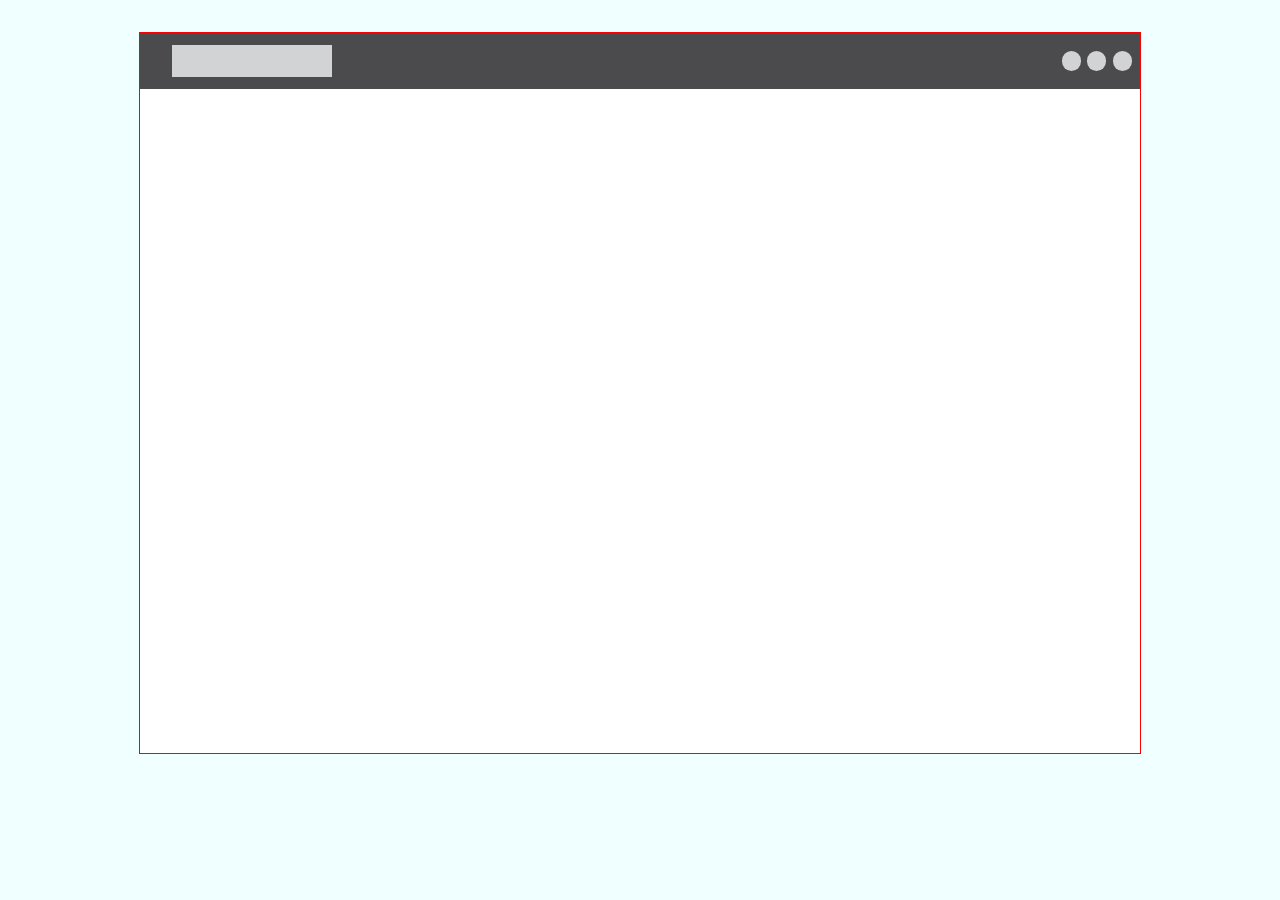
==== index.html @ 3c568154 "first commit" ====
<!DOCTYPE html>
<html lang="en">
<head>
    <meta charset="UTF-8">
    <meta http-equiv="X-UA-Compatible" content="IE=edge">
    <meta name="viewport" content="width=device-width, initial-scale=1.0">
    <title>Semantic Html</title>
    <link rel="stylesheet" type="text/css" href="css/styles.css" />
</head>
<body>
    <div class="container">

        <!--Header Start-->
        <header class="header">
            <div id="logo">
                <div class="logo-img"></div>
            </div>
            <div class="social-icons">
                <ul>
                    <li><div></div></li>
                    <li><div></div></li>
                    <li><div></div></li>
                </ul>
            </div>
        </header>
        <!--Header End-->

         <!--Navbar Start-->
         <nav class="navbar">
            <div class="menu">
                <ul>
                    <li><div></div></li>
                    <li><div></div></li>
                    <li><div></div></li>
                    <li><div></div></li>
                    <li><div></div></li>
                </ul>
            </div>
        </nav>
        <!--Navbar End-->

        <!-- Articles Start-->
        <section class="articles">
            <article class="article"></article>
            <article class="article"></article>
            <article class="article"></article>
        </section>
         <!-- Articles End-->

         <!--Left Sidebar Start-->
         <aside class="left-bar">

         </aside>
         <!--Left Sidebar End-->

         <!--Main Section Start -->
         <section class="main-section">

         </section>
         <!--Main Section End -->

         <!--Right Sidebar Start-->
         <aside class="right-bar">

         </aside>
         <!--Right Sidebar End-->

         <!--Footer Start-->
         <footer class="footer">

         </footer>
         <!--Footer End-->

       

    </div>
</body>
</html>
---- css/styles.css ----
*{
    margin: 0;
    padding: 0;
}

body{
    background-color: azure;
}

.container{
    border: 1px solid red;
    width: 1000px;
    height: 80vh;
    margin: 2rem auto;
    background-color: white;
    display: flex;
    flex-direction: column;
}

ul{
    list-style-type: none;
}

.header{
    display: flex;
    align-items: center;  
    height: 3.5rem;
    background-color: #4B4B4D;
}

#logo{
    flex-grow: 6;
    display: flex;
    align-content: space-around;
}

.logo-img{
    height: 2rem;
    width: 10rem;
    margin-left: 2rem;
    background-color:#D2D3D5;
}

.social-icons{
    flex-grow: 2;
}

.social-icons ul{
    display: flex;
    justify-content: flex-end;
}

.social-icons ul li div{
    width: 1.2rem;
    height: 1.2rem;
    border-radius: 50%;
    background-color: #D2D3D5;
    margin: .2rem;
}

.social-icons ul li:last-child{
    margin-right: .3rem;
}
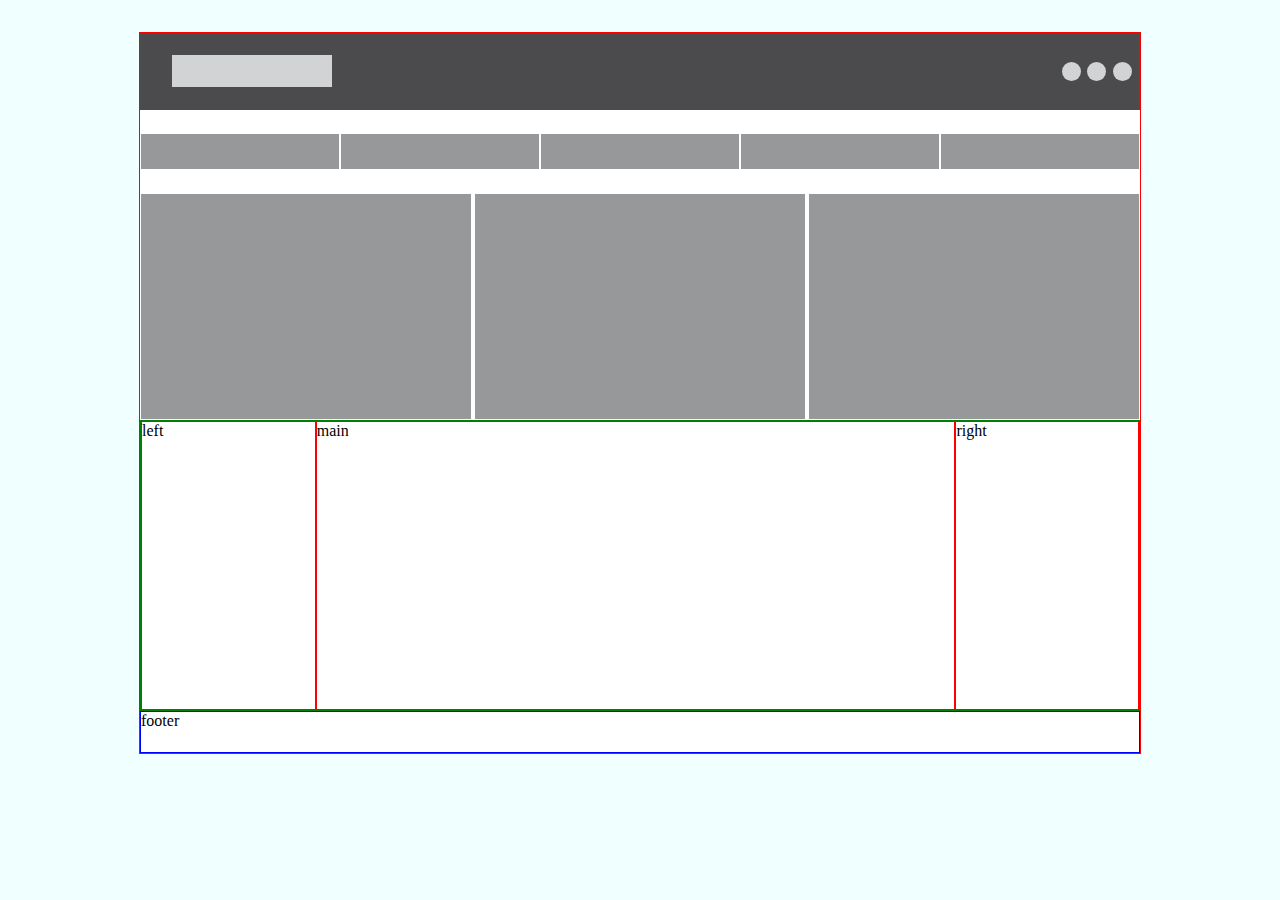
==== commit 7e3e157c: "added articles" ====
--- a/index.html
+++ b/index.html
@@ -28,13 +28,11 @@
          <!--Navbar Start-->
          <nav class="navbar">
             <div class="menu">
-                <ul>
-                    <li><div></div></li>
-                    <li><div></div></li>
-                    <li><div></div></li>
-                    <li><div></div></li>
-                    <li><div></div></li>
-                </ul>
+               <div></div>
+               <div></div>
+               <div></div>
+               <div></div>
+               <div></div>
             </div>
         </nav>
         <!--Navbar End-->
@@ -47,27 +45,32 @@
         </section>
          <!-- Articles End-->
 
+         
+         <section class="main-section-container">
+
          <!--Left Sidebar Start-->
          <aside class="left-bar">
-
+          left
          </aside>
          <!--Left Sidebar End-->
 
          <!--Main Section Start -->
-         <section class="main-section">
-
-         </section>
+         <div class="main-section">
+           main
+         </div>
          <!--Main Section End -->
 
          <!--Right Sidebar Start-->
          <aside class="right-bar">
-
+          right
          </aside>
          <!--Right Sidebar End-->
 
+        </section>
+
          <!--Footer Start-->
          <footer class="footer">
-
+          footer
          </footer>
          <!--Footer End-->
 
--- a/css/styles.css
+++ b/css/styles.css
@@ -15,6 +15,7 @@
     background-color: white;
     display: flex;
     flex-direction: column;
+    align-content: space-between;
 }
 
 ul{
@@ -24,7 +25,7 @@
 .header{
     display: flex;
     align-items: center;  
-    height: 3.5rem;
+    flex-grow: 2;
     background-color: #4B4B4D;
 }
 
@@ -60,4 +61,81 @@
 
 .social-icons ul li:last-child{
     margin-right: .3rem;
+}
+
+/* Navbar
+***************************************/
+.navbar{
+    flex-grow: 1.5;
+    display: flex;
+    justify-content: center;
+    align-items: stretch;
+    margin-top: 1.5rem;
+}
+
+.navbar .menu{
+    flex-grow: 1;
+    display: flex;
+    align-items: center;
+}
+
+.navbar .menu div{
+    flex-grow: 2;
+    height: 100%;
+    margin: 0 auto;
+    background-color: #97989A;
+    border: 1px solid white;
+}
+
+/* Articles
+***************************************/
+.articles{
+    flex-grow: 10;
+    display: flex;
+    justify-content: center;
+    align-items: stretch;
+    margin-top: 1.5rem;
+}
+
+.article{
+    flex-grow: 1;
+    background-color: #97989A;
+    border: 1px solid white;
+}
+
+.article:nth-child(2){
+    border-left: .2rem solid white;
+    border-right: .2rem solid white;
+}
+
+/* Main Section
+***************************************/
+.main-section-container{
+    flex-grow: 12;
+    border: 1px solid green;
+    display: flex;
+    justify-content: center;
+    align-items: stretch;
+}
+
+.left-bar{
+    border: 1px solid red;
+    flex-grow: 1;
+}
+
+.main-section{
+    border: 1px solid red;
+    flex-grow: 4;
+}
+
+.right-bar{
+    border: 1px solid red;
+    flex-grow: 1;
+}
+
+/* Footer
+***************************************/
+.footer{
+    flex-grow: 1;
+    border: 1px solid blue;
 }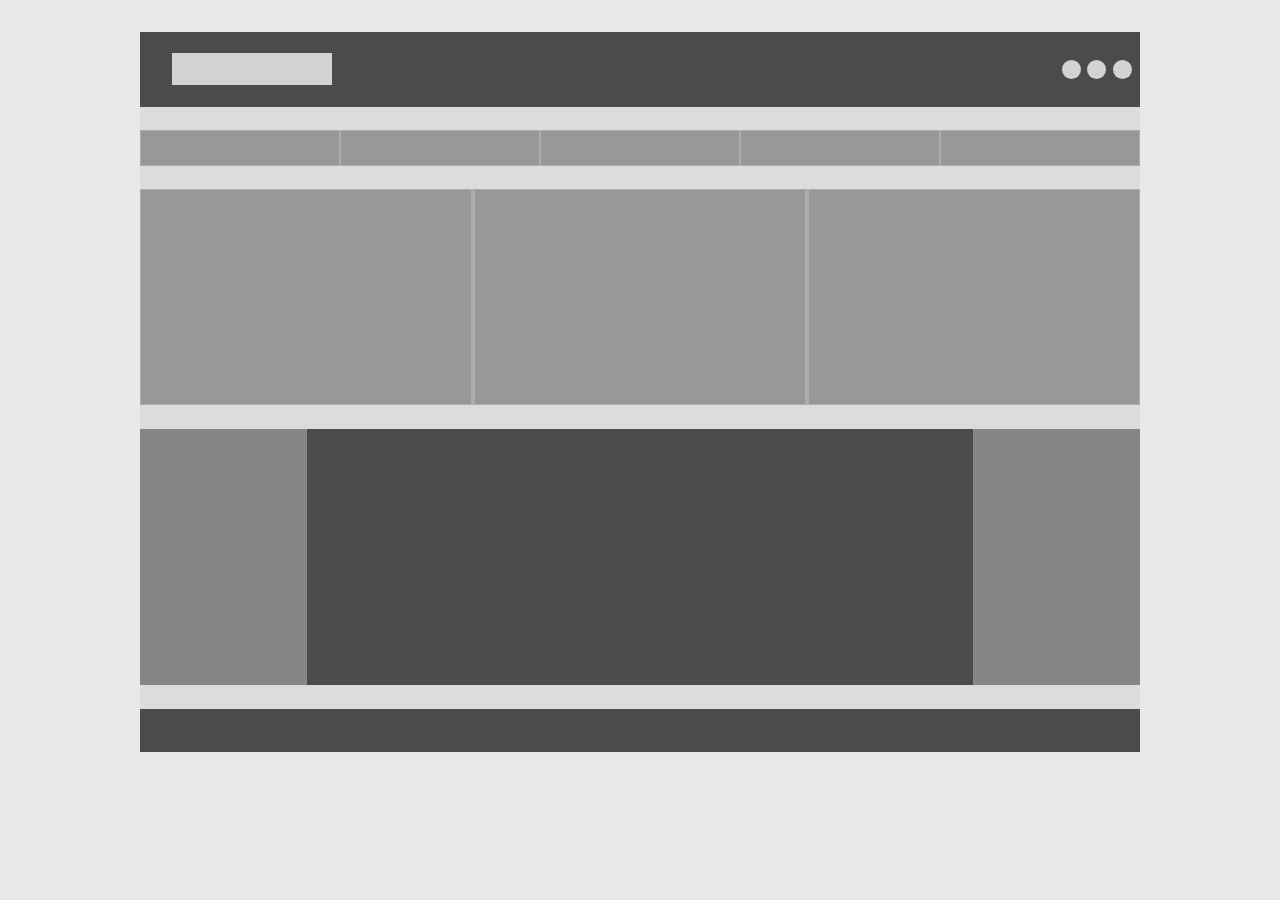
==== commit a533809b: "finish the first task" ====
--- a/index.html
+++ b/index.html
@@ -50,19 +50,16 @@
 
          <!--Left Sidebar Start-->
          <aside class="left-bar">
-          left
          </aside>
          <!--Left Sidebar End-->
 
          <!--Main Section Start -->
          <div class="main-section">
-           main
          </div>
          <!--Main Section End -->
 
          <!--Right Sidebar Start-->
          <aside class="right-bar">
-          right
          </aside>
          <!--Right Sidebar End-->
 
@@ -70,7 +67,6 @@
 
          <!--Footer Start-->
          <footer class="footer">
-          footer
          </footer>
          <!--Footer End-->
 
--- a/css/styles.css
+++ b/css/styles.css
@@ -1,18 +1,21 @@
+:root {
+    --white: rgba(204, 204, 204, 0.423);
+}
+
 *{
     margin: 0;
     padding: 0;
 }
 
 body{
-    background-color: azure;
+    background-color: var(--white);
 }
 
 .container{
-    border: 1px solid red;
     width: 1000px;
     height: 80vh;
     margin: 2rem auto;
-    background-color: white;
+    background-color: var(--white);
     display: flex;
     flex-direction: column;
     align-content: space-between;
@@ -84,7 +87,7 @@
     height: 100%;
     margin: 0 auto;
     background-color: #97989A;
-    border: 1px solid white;
+    border: 1px solid var(--white);
 }
 
 /* Articles
@@ -100,42 +103,43 @@
 .article{
     flex-grow: 1;
     background-color: #97989A;
-    border: 1px solid white;
+    border: 1px solid var(--white);
 }
 
 .article:nth-child(2){
-    border-left: .2rem solid white;
-    border-right: .2rem solid white;
+    border-left: .2rem solid var(--white);
+    border-right: .2rem solid var(--white);
 }
 
 /* Main Section
 ***************************************/
 .main-section-container{
     flex-grow: 12;
-    border: 1px solid green;
     display: flex;
     justify-content: center;
     align-items: stretch;
+    margin-top: 1.5rem;
 }
 
 .left-bar{
-    border: 1px solid red;
     flex-grow: 1;
+    background-color: #858688;
 }
 
 .main-section{
-    border: 1px solid red;
     flex-grow: 4;
+    background-color: #4B4B4D;
 }
 
 .right-bar{
-    border: 1px solid red;
     flex-grow: 1;
+    background-color: #858688;
 }
 
 /* Footer
 ***************************************/
 .footer{
-    flex-grow: 1;
-    border: 1px solid blue;
+    flex-grow: 2;
+    margin-top: 1.5rem;
+    background-color: #4B4B4D;
 }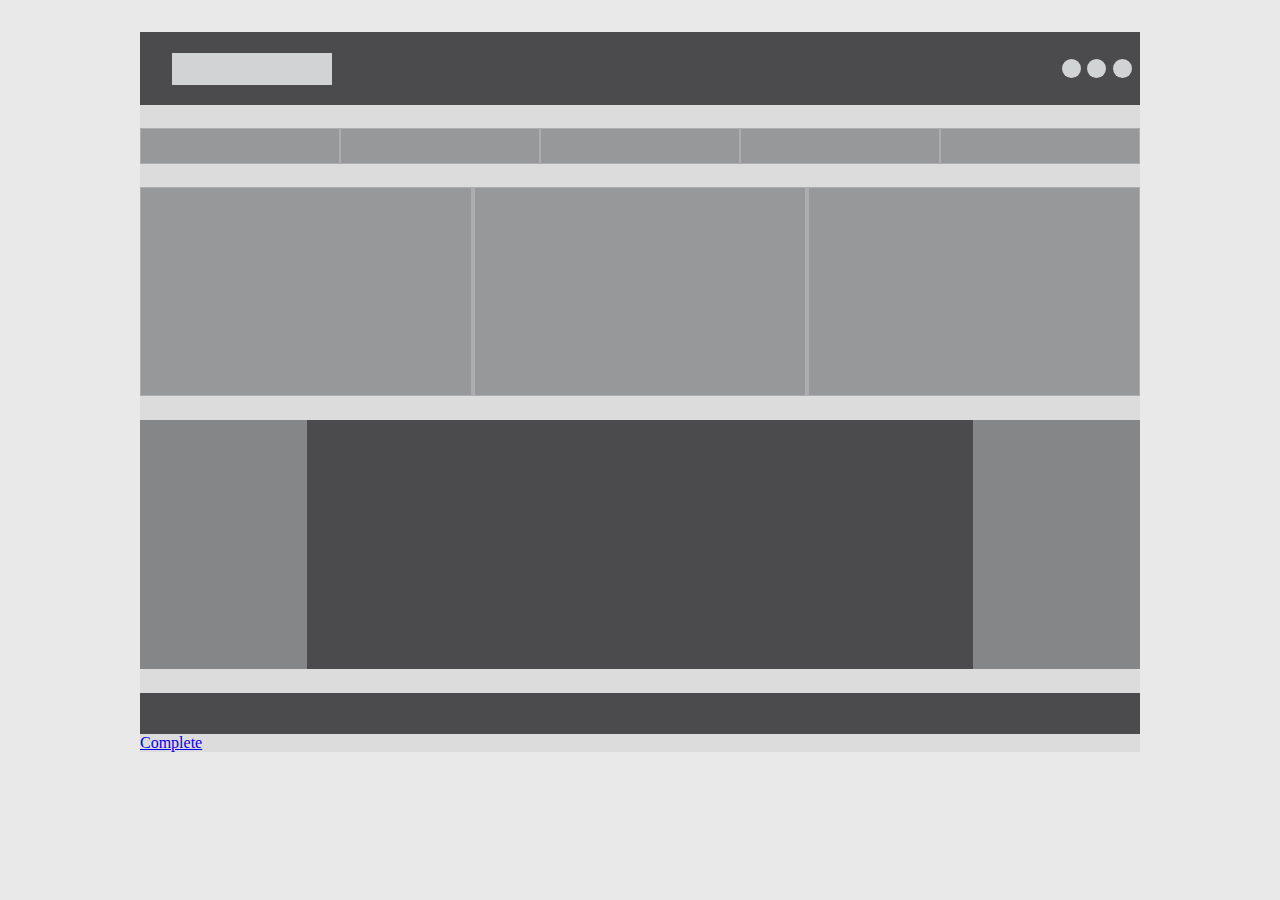
==== commit 244b21d4: "created new file" ====
--- a/index.html
+++ b/index.html
@@ -70,7 +70,7 @@
          </footer>
          <!--Footer End-->
 
-       
+       <a class="btn" href="./complete.html">Complete</a>
 
     </div>
 </body>
